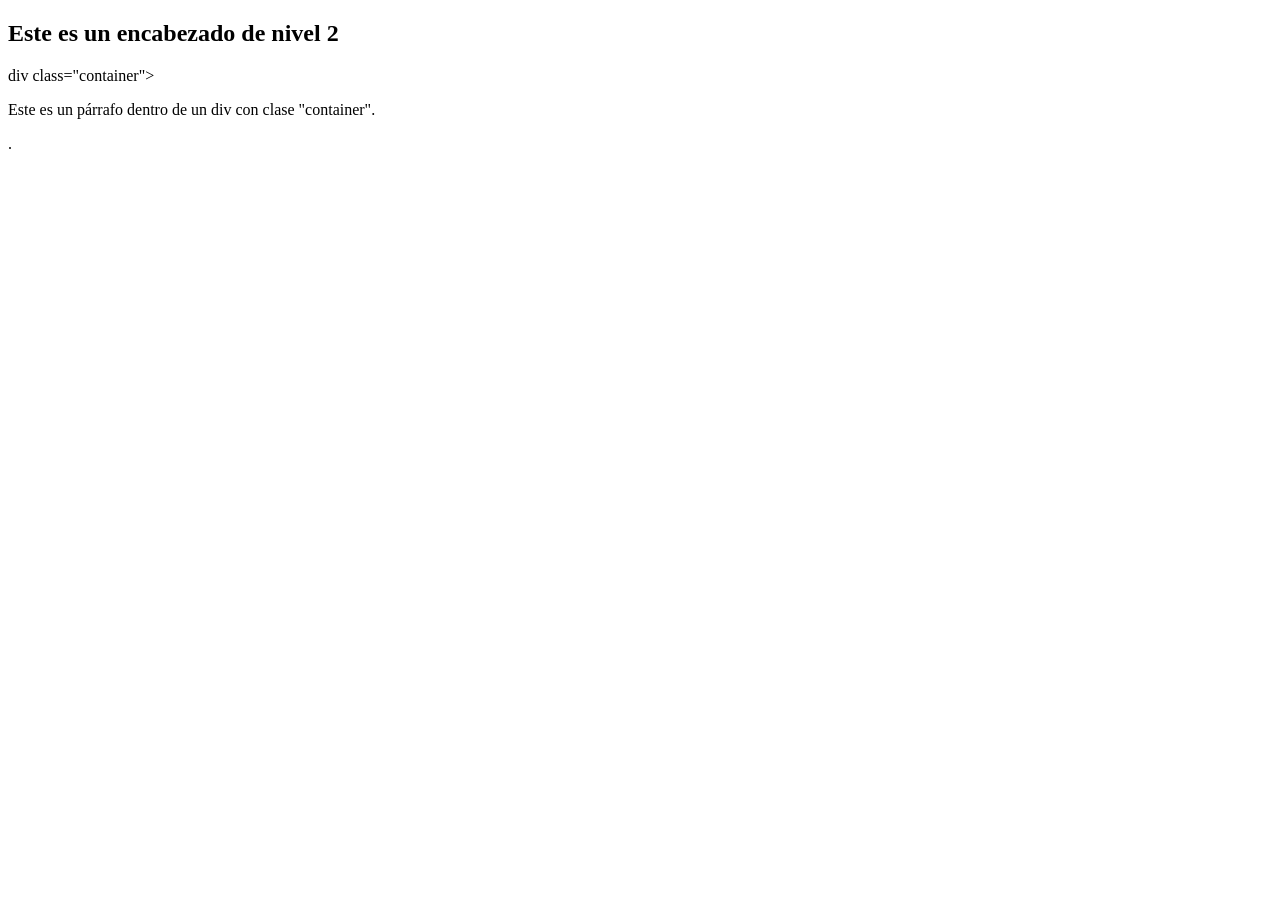
==== index.html @ aca4fac0 "primer guardado - pagina principal" ====
<!DOCTYPE html>
<html lang="en">
<head>
    <meta charset="UTF-8">
    <meta name="viewport" content="width=device-width, initial-scale=1.0">
    <title>Document</title>
</head>
<body>
    
</body>
<h2>Este es un encabezado de nivel 2</h2>
div class="container">
    <p>Este es un párrafo dentro de un div con clase "container".</p>

</html>.
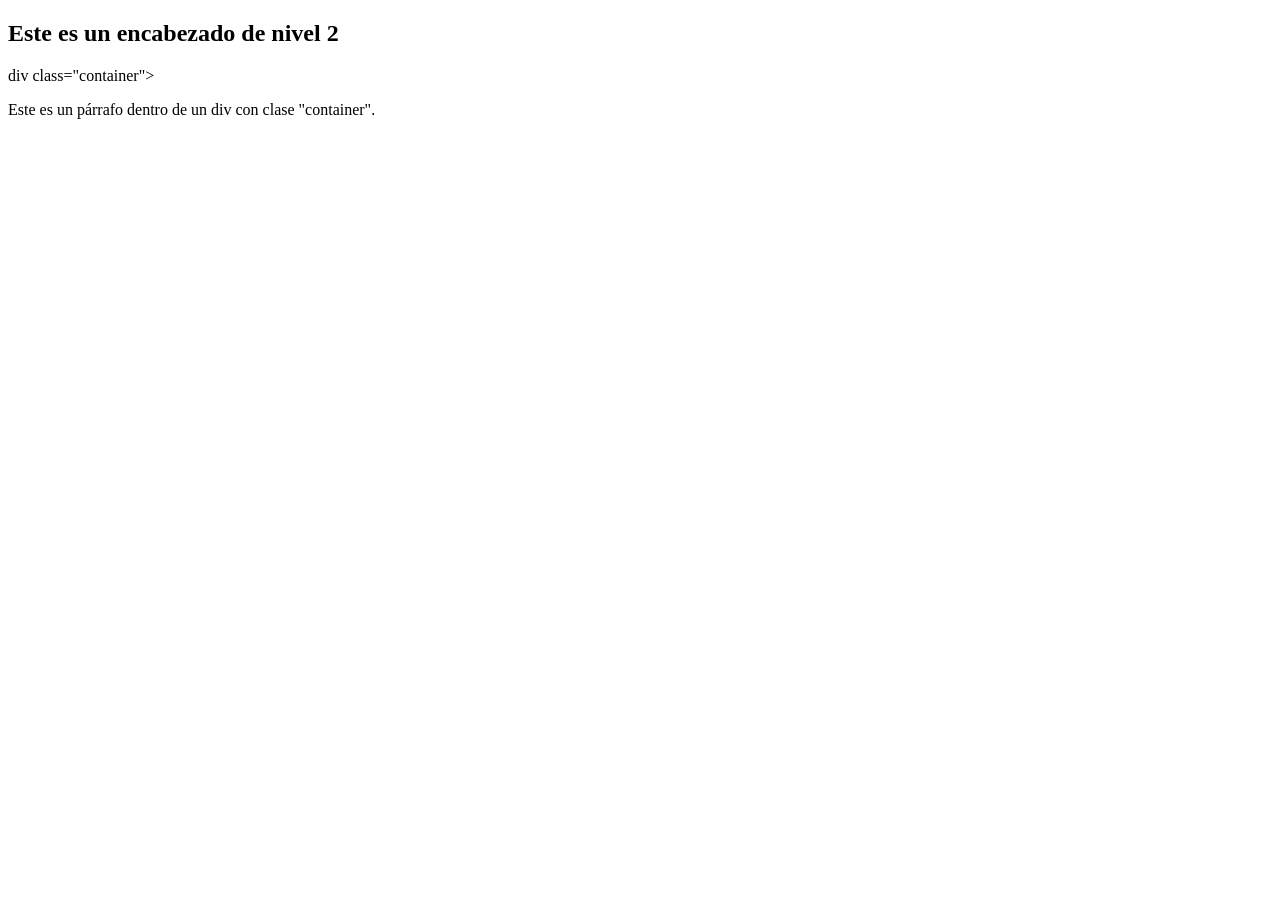
==== commit ed645a66: "prueba jueves 29" ====
--- a/index.html
+++ b/index.html
@@ -12,4 +12,4 @@
 div class="container">
     <p>Este es un párrafo dentro de un div con clase "container".</p>
 
-</html>.+</html>
